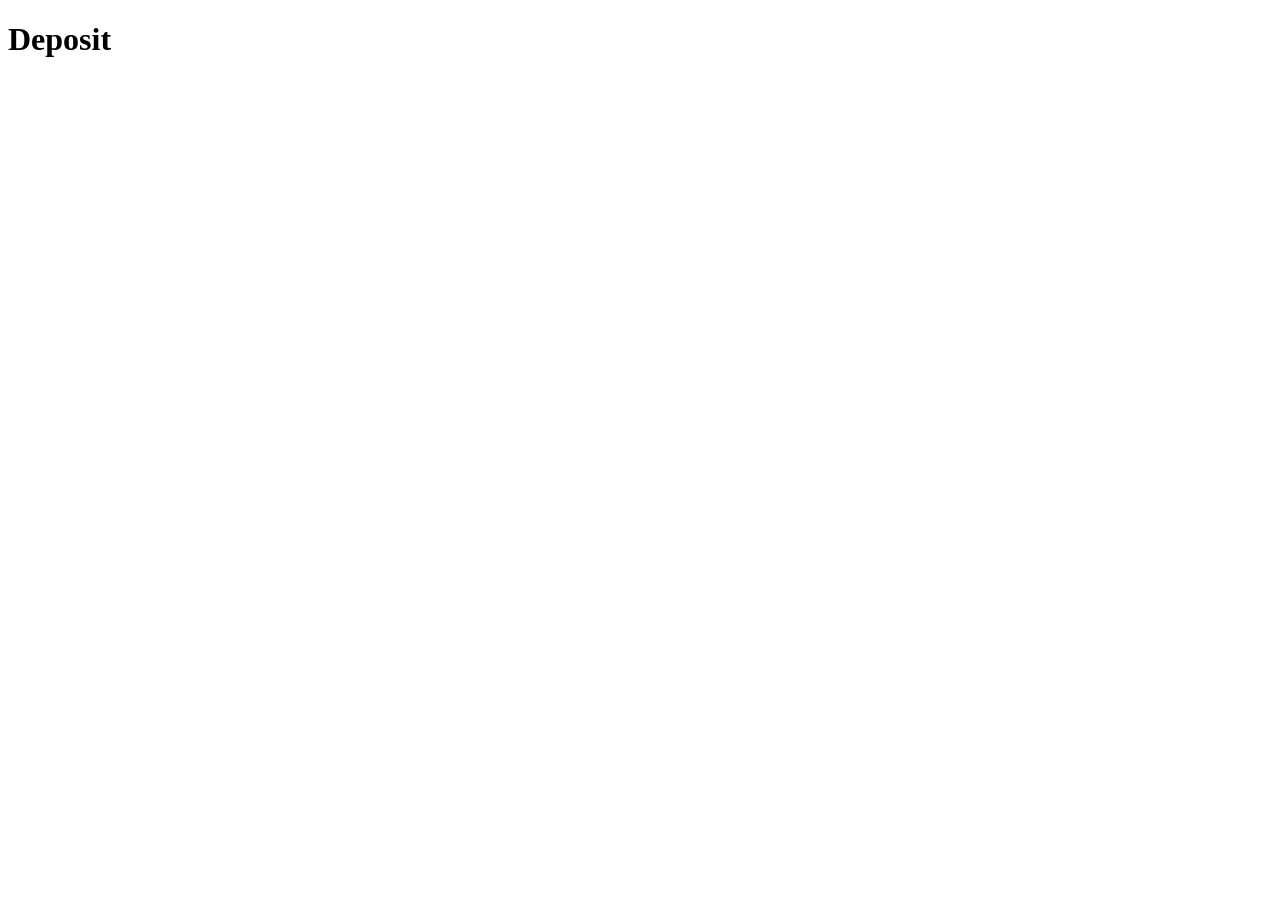
==== deposit.html @ eafd5151 "config branch" ====
<!DOCTYPE html>
<html lang="en">
<head>
    <meta charset="UTF-8">
    <meta name="viewport" content="width=device-width, initial-scale=1.0">
    <link ref="stylesheet" href="css\style.css">
    <title>Deposit</title>
</head>
<body>
    <header>
        <h1>Deposit</h1>
    </header>

    <main>
    <section>

    </section>

    </main>

    <footer>
        
    </footer>  
</body>
</html>
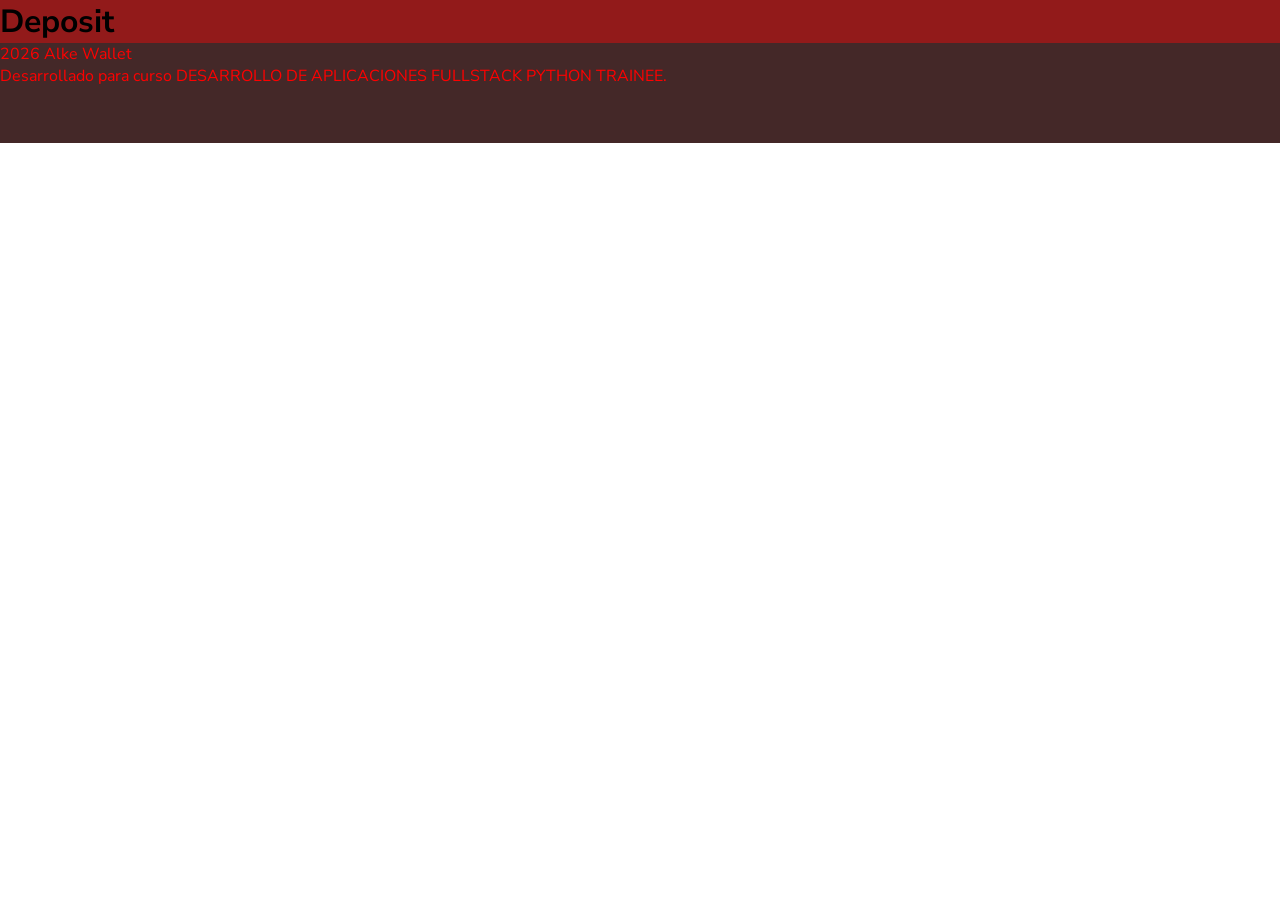
==== commit 06023f6c: "Fixed CSS link problem" ====
--- a/deposit.html
+++ b/deposit.html
@@ -3,7 +3,7 @@
 <head>
     <meta charset="UTF-8">
     <meta name="viewport" content="width=device-width, initial-scale=1.0">
-    <link ref="stylesheet" href="css\style.css">
+    <link rel="stylesheet" href="assets/css/style.css">
     <title>Deposit</title>
 </head>
 <body>
@@ -19,7 +19,10 @@
     </main>
 
     <footer>
-        
-    </footer>  
+    <div class="footer">
+    <p>2026 Alke Wallet</p>
+    <p> Desarrollado para curso DESARROLLO DE APLICACIONES FULLSTACK PYTHON TRAINEE.</p>
+    </div>
+    </footer>
 </body>
 </html>  
--- a/assets/css/style.css
+++ b/assets/css/style.css
@@ -0,0 +1,85 @@
+
+/*Tipografia*/
+@import url('https://fonts.googleapis.com/css2?family=Nunito+Sans:ital,opsz,wght@0,6..12,200..1000;1,6..12,200..1000&display=swap');
+
+/*Universal Reset*/
+* {
+    padding: 0;
+    margin: 0;
+    box-sizing: border-box;
+
+}
+
+/*selector de etiqueta */
+h1 {
+    background-color: rgb(146, 26, 26);
+    font-family: "Nunito Sans", sans-serif;
+} 
+
+h3 {
+    font-family: "Nunito Sans", sans-serif;
+}
+
+p {
+    font-family: "Nunito Sans", sans-serif;
+}
+
+.boton {
+    background-color: rgb(36, 56, 184);
+    color: rgb(235, 240, 255);
+    text-decoration: none;
+}
+
+
+.caja-boton {
+background-color: rgb(36, 56, 184);
+color: rgb(235, 240, 255);
+text-decoration: none;
+font-size: 1rem;
+padding: 10px;
+margin: 10px;
+border: 2px; 
+height: 50%;
+width: 40%;
+border-radius: 5px;
+}
+
+.caja-texto-seccion {
+background-color: rgb(43, 187, 55);
+padding: 10px;
+margin: 10px;
+border: 10px; 
+height: 50%;
+width: 95%;
+}
+
+.caja-seccion-menu {
+background-image: linear-gradient(to top, lightblue, rgb(90, 123, 255) );
+color: white;
+padding: 1px;
+margin: 50px;
+border: 5px solid rgb(51, 255, 0); 
+}
+
+.footer {
+background-color: rgb(68, 40, 40);
+height: 100px;
+width: 100%;
+}
+
+.parrafo{
+    font-family: "Roboto", sans-serif;
+}
+
+/* selector de clase */
+.parrafo_estilo_1{
+    color:rgb(35, 14, 60);
+}
+
+.parrafo_estilo_2{
+    color:blue;
+}
+
+p {
+color:red; 
+}
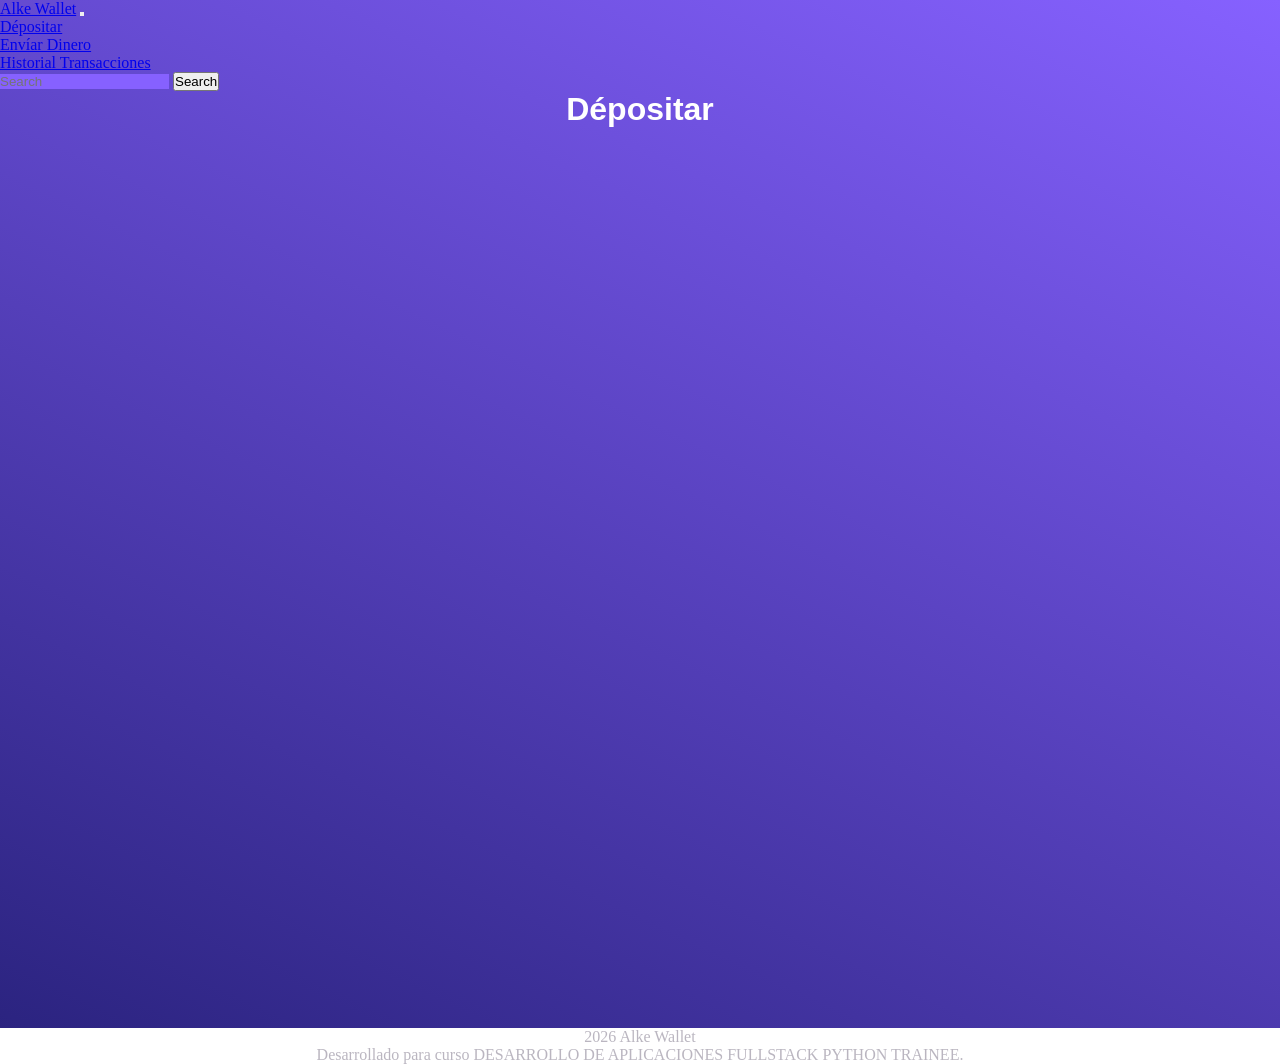
==== commit dc606562: "added nav bar, images and links" ====
--- a/deposit.html
+++ b/deposit.html
@@ -8,7 +8,38 @@
 </head>
 <body>
     <header>
-        <h1>Deposit</h1>
+    <header>
+        <nav class="navbar navbar-expand-lg bg-body-tertiary">
+            <div class="container-fluid">
+                <a class="navbar-brand" href="menu.html">Alke Wallet</a>
+                <button class="navbar-toggler" type="button" data-bs-toggle="collapse"
+                    data-bs-target="#navbarSupportedContent" aria-controls="navbarSupportedContent"
+                    aria-expanded="false" aria-label="Toggle navigation">
+                    <span class="navbar-toggler-icon"></span>
+                </button>
+                <div class="collapse navbar-collapse" id="navbarSupportedContent">
+                    <ul class="navbar-nav me-auto mb-2 mb-lg-0">
+                        <li class="nav-item">
+                            <a class="nav-link active" aria-current="page" href="deposit.html">Dépositar</a>
+                    </ul>
+                    <ul class="navbar-nav me-auto mb-2 mb-lg-0">
+                        <li class="nav-item">
+                            <a class="nav-link active" aria-current="page" href="sendmoney.html">Envíar Dinero</a>
+                    </ul>
+                    <ul class="navbar-nav me-auto mb-2 mb-lg-0">
+                        <li class="nav-item">
+                            <a class="nav-link active" aria-current="page" href="transactions.html">Historial Transacciones</a>
+                    </ul>
+
+                    <form class="d-flex" role="search">
+                        <input class="form-control me-2" type="search" placeholder="Search" aria-label="Search" />
+                        <button class="btn btn-outline-success" type="submit">Search</button>
+                    </form>
+                </div>
+            </div>
+        </nav>
+        <h1>Dépositar</h1>
+    </header>
     </header>
 
     <main>
--- a/assets/css/style.css
+++ b/assets/css/style.css
@@ -1,85 +1,72 @@
 
-/*Tipografia*/
-@import url('https://fonts.googleapis.com/css2?family=Nunito+Sans:ital,opsz,wght@0,6..12,200..1000;1,6..12,200..1000&display=swap');
-
-/*Universal Reset*/
 * {
     padding: 0;
     margin: 0;
     box-sizing: border-box;
-
 }
 
-/*selector de etiqueta */
-h1 {
-    background-color: rgb(146, 26, 26);
-    font-family: "Nunito Sans", sans-serif;
-} 
+:root{
+    --texto: rgb(255, 255, 255);
+}
 
-h3 {
+body{
+    
+    background-image: linear-gradient(25deg ,rgb(41, 34, 125), rgb(134, 97, 255));
+    color: var(--texto);
+}
+
+h1, h2, h3, h4, h5 ,h6 {
     font-family: "Nunito Sans", sans-serif;
 }
 
-p {
-    font-family: "Nunito Sans", sans-serif;
+.btn-primary{
+    background: rgb(134, 97, 255);
+    border: none;
+    transition: transform .5s;
 }
 
-.boton {
-    background-color: rgb(36, 56, 184);
-    color: rgb(235, 240, 255);
-    text-decoration: none;
+.form-control{
+    background-color:rgb(134, 97, 255);
+    border: none;
+}
+
+.btn-primary:hover{
+    transform: scale(1.015);
+    box-shadow: 0 0 10px rgba(0, 0, 0, 0.29);
+    border: none;
+}
+
+/* header */
+
+header h1{
+    text-align: center;
+    font-size: bold;
+}
+
+/* main */
+main{
+    height: 100vh;
+    display: flex;
+    justify-content: center;
+    align-items: center;
+}
+
+main .form h2 {
+    text-align: center;
+}
+
+main .form div button {
+    width: 100%;
 }
 
 
-.caja-boton {
-background-color: rgb(36, 56, 184);
-color: rgb(235, 240, 255);
-text-decoration: none;
-font-size: 1rem;
-padding: 10px;
-margin: 10px;
-border: 2px; 
-height: 50%;
-width: 40%;
-border-radius: 5px;
-}
-
-.caja-texto-seccion {
-background-color: rgb(43, 187, 55);
-padding: 10px;
-margin: 10px;
-border: 10px; 
-height: 50%;
-width: 95%;
-}
-
-.caja-seccion-menu {
-background-image: linear-gradient(to top, lightblue, rgb(90, 123, 255) );
-color: white;
-padding: 1px;
-margin: 50px;
-border: 5px solid rgb(51, 255, 0); 
+/* footer */
+footer p {
+    text-align: center;
+    color: rgba(16, 0, 39, 0.29);
 }
 
 .footer {
-background-color: rgb(68, 40, 40);
-height: 100px;
-width: 100%;
-}
-
-.parrafo{
-    font-family: "Roboto", sans-serif;
-}
-
-/* selector de clase */
-.parrafo_estilo_1{
-    color:rgb(35, 14, 60);
-}
-
-.parrafo_estilo_2{
-    color:blue;
-}
-
-p {
-color:red; 
+    background-color: white;
+    margin: 0px;
 }
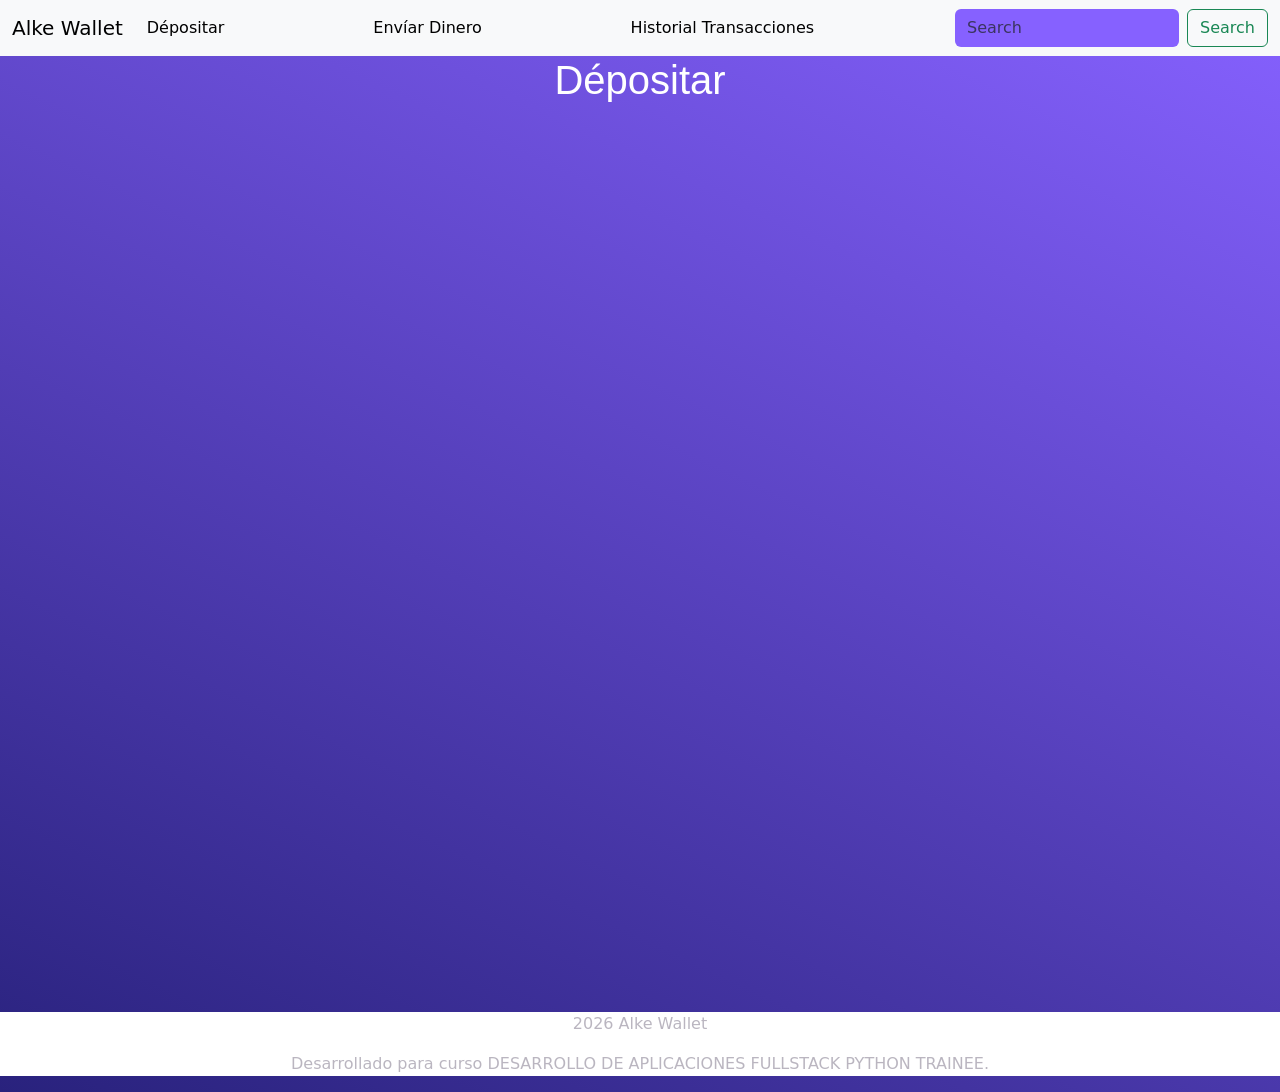
==== commit 4ba04dd3: "fixed nav bar issue" ====
--- a/deposit.html
+++ b/deposit.html
@@ -3,11 +3,13 @@
 <head>
     <meta charset="UTF-8">
     <meta name="viewport" content="width=device-width, initial-scale=1.0">
+    <title>Deposit | Alke Wallet</title>
+    <!--Bootstrap-->
+    <link href="https://cdn.jsdelivr.net/npm/bootstrap@5.3.8/dist/css/bootstrap.min.css" rel="stylesheet"
+        integrity="sha384-sRIl4kxILFvY47J16cr9ZwB07vP4J8+LH7qKQnuqkuIAvNWLzeN8tE5YBujZqJLB" crossorigin="anonymous">
     <link rel="stylesheet" href="assets/css/style.css">
-    <title>Deposit</title>
 </head>
 <body>
-    <header>
     <header>
         <nav class="navbar navbar-expand-lg bg-body-tertiary">
             <div class="container-fluid">
@@ -40,7 +42,6 @@
         </nav>
         <h1>Dépositar</h1>
     </header>
-    </header>
 
     <main>
     <section>
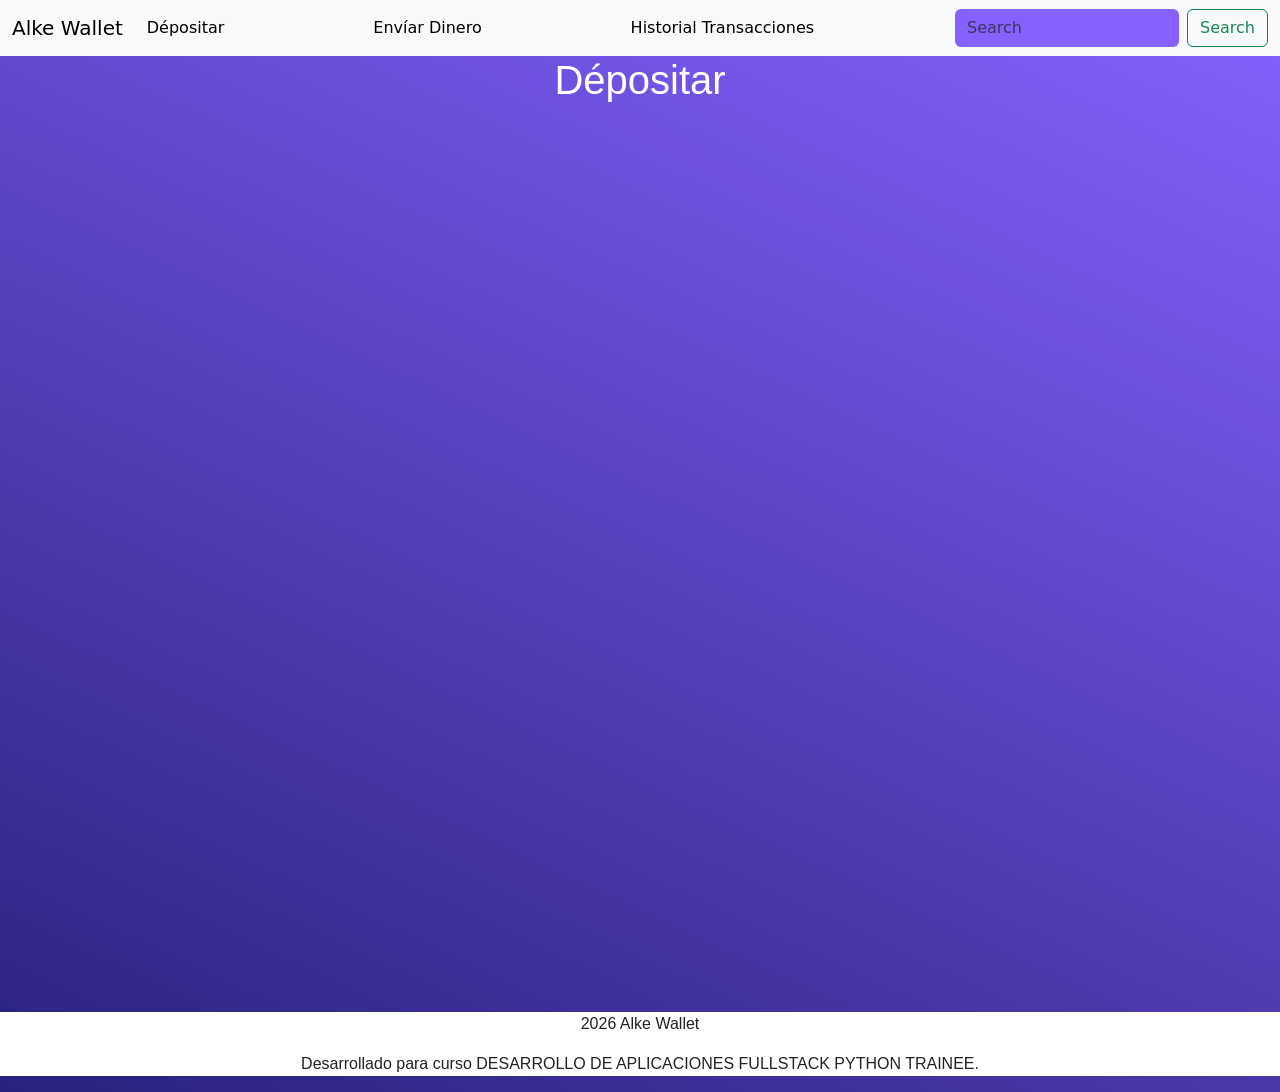
==== commit 88d89715: "fixed some menu issues" ====
--- a/deposit.html
+++ b/deposit.html
@@ -1,5 +1,5 @@
 <!DOCTYPE html>
-<html lang="en">
+<html lang="es">
 <head>
     <meta charset="UTF-8">
     <meta name="viewport" content="width=device-width, initial-scale=1.0">
--- a/assets/css/style.css
+++ b/assets/css/style.css
@@ -19,6 +19,12 @@
     font-family: "Nunito Sans", sans-serif;
 }
 
+p{
+font-family: "Nunito Sans", sans-serif;
+color: rgb(35, 35, 35);
+
+}
+
 .btn-primary{
     background: rgb(134, 97, 255);
     border: none;
@@ -36,12 +42,29 @@
     border: none;
 }
 
+
+.contenedor-main-menu-1{
+justify-content: center;
+background-color: rgb(36, 56, 184);
+
+}
+
+.contenedor-main-menu-2{
+background-color: rgb(167, 207, 23);
+padding: 10px;
+margin: 10px;
+border: 2px; 
+border-radius: 5px;
+width: 30%;
+}
+
 /* header */
 
 header h1{
     text-align: center;
     font-size: bold;
 }
+
 
 /* main */
 main{
@@ -59,14 +82,10 @@
     width: 100%;
 }
 
-
 /* footer */
-footer p {
-    text-align: center;
-    color: rgba(16, 0, 39, 0.29);
-}
 
 .footer {
+    text-align: center;
     background-color: white;
     margin: 0px;
 }
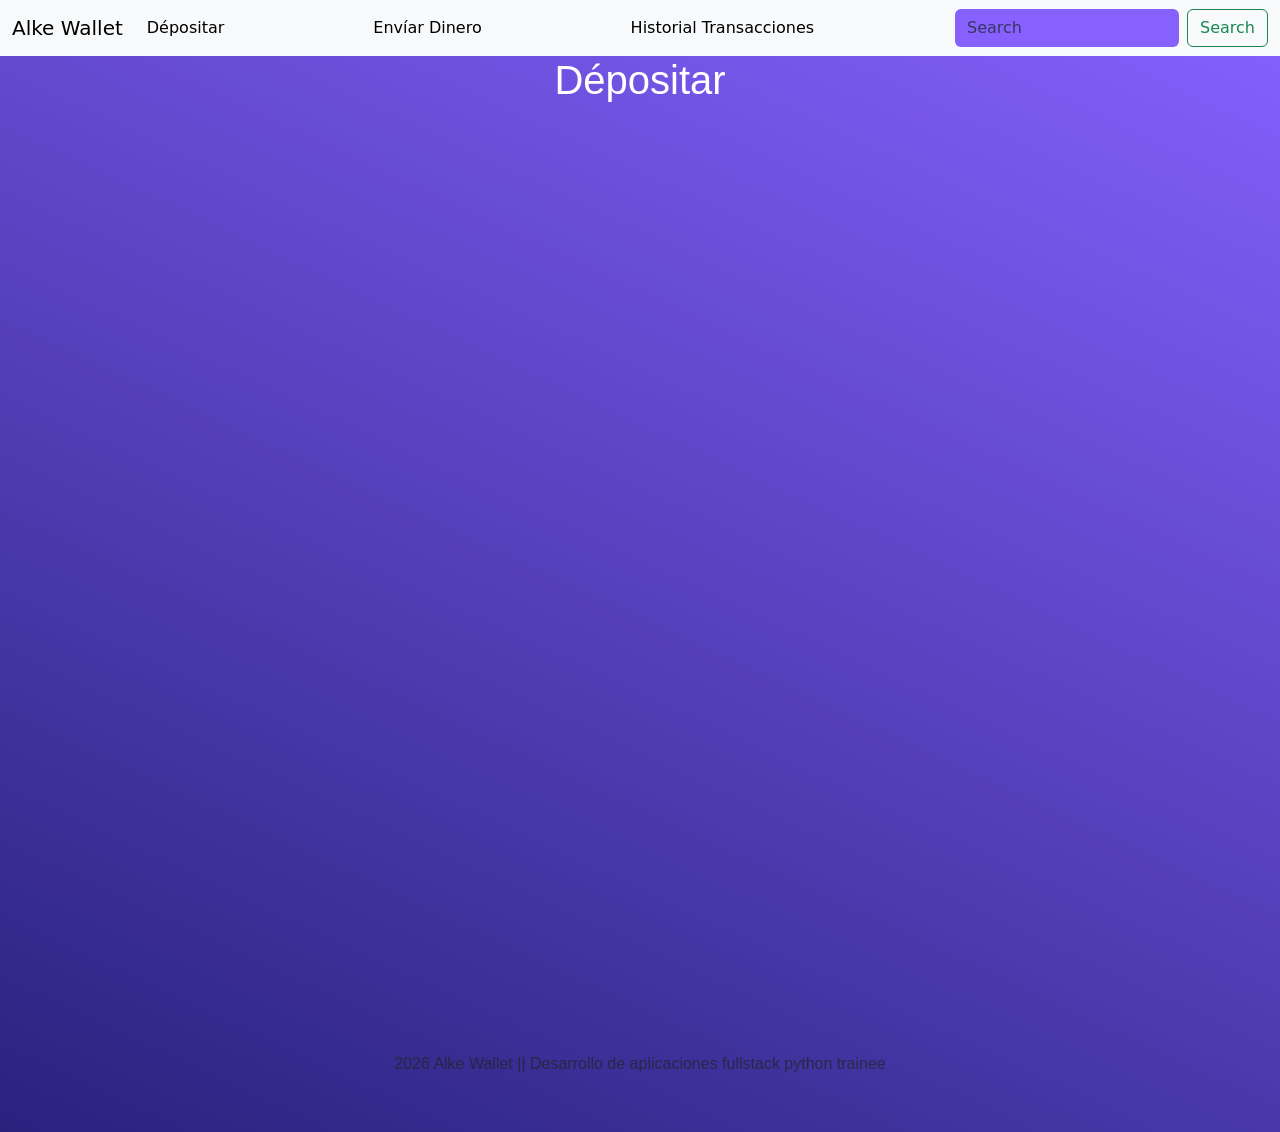
==== commit 51647692: "Clean Up - erased some extra files, changed footer" ====
--- a/deposit.html
+++ b/deposit.html
@@ -1,5 +1,6 @@
 <!DOCTYPE html>
 <html lang="es">
+
 <head>
     <meta charset="UTF-8">
     <meta name="viewport" content="width=device-width, initial-scale=1.0">
@@ -9,6 +10,7 @@
         integrity="sha384-sRIl4kxILFvY47J16cr9ZwB07vP4J8+LH7qKQnuqkuIAvNWLzeN8tE5YBujZqJLB" crossorigin="anonymous">
     <link rel="stylesheet" href="assets/css/style.css">
 </head>
+
 <body>
     <header>
         <nav class="navbar navbar-expand-lg bg-body-tertiary">
@@ -30,7 +32,8 @@
                     </ul>
                     <ul class="navbar-nav me-auto mb-2 mb-lg-0">
                         <li class="nav-item">
-                            <a class="nav-link active" aria-current="page" href="transactions.html">Historial Transacciones</a>
+                            <a class="nav-link active" aria-current="page" href="transactions.html">Historial
+                                Transacciones</a>
                     </ul>
 
                     <form class="d-flex" role="search">
@@ -44,17 +47,17 @@
     </header>
 
     <main>
-    <section>
+        <section>
 
-    </section>
+        </section>
 
     </main>
+    <div class="container">
+        <footer class="py-3 my-4">
+            <p class="text-center text-body-secondary">2026 Alke Wallet || Desarrollo de aplicaciones fullstack python trainee </p>
+        </footer>
+    </div>
 
-    <footer>
-    <div class="footer">
-    <p>2026 Alke Wallet</p>
-    <p> Desarrollado para curso DESARROLLO DE APLICACIONES FULLSTACK PYTHON TRAINEE.</p>
-    </div>
-    </footer>
 </body>
-</html>  +
+</html>
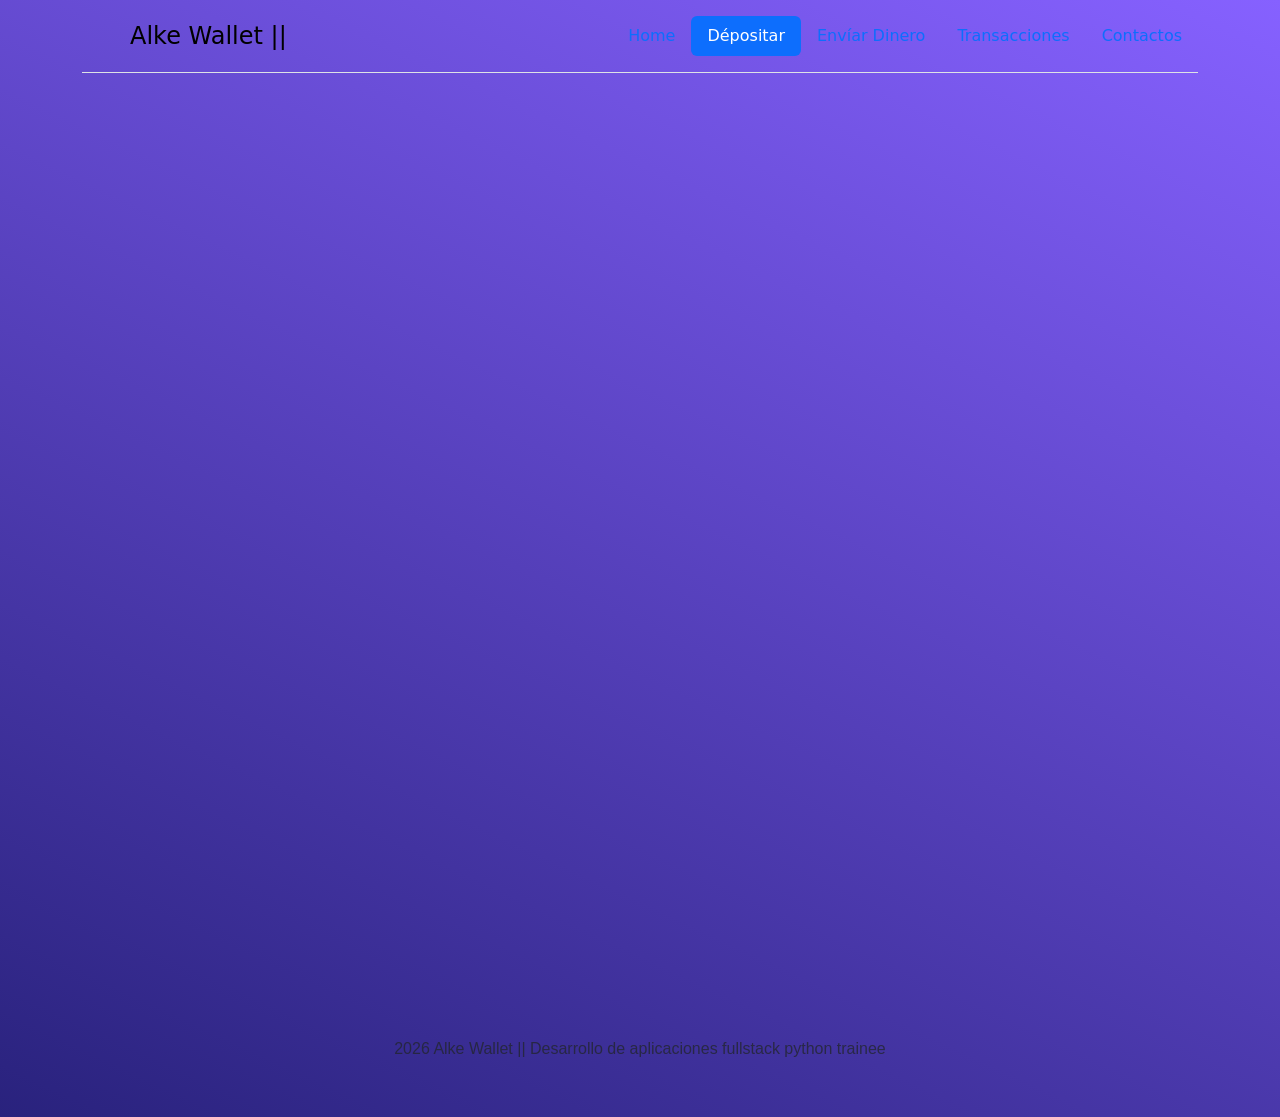
==== commit 79c5b224: "changed navbarf" ====
--- a/deposit.html
+++ b/deposit.html
@@ -12,39 +12,23 @@
 </head>
 
 <body>
-    <header>
-        <nav class="navbar navbar-expand-lg bg-body-tertiary">
-            <div class="container-fluid">
-                <a class="navbar-brand" href="menu.html">Alke Wallet</a>
-                <button class="navbar-toggler" type="button" data-bs-toggle="collapse"
-                    data-bs-target="#navbarSupportedContent" aria-controls="navbarSupportedContent"
-                    aria-expanded="false" aria-label="Toggle navigation">
-                    <span class="navbar-toggler-icon"></span>
-                </button>
-                <div class="collapse navbar-collapse" id="navbarSupportedContent">
-                    <ul class="navbar-nav me-auto mb-2 mb-lg-0">
-                        <li class="nav-item">
-                            <a class="nav-link active" aria-current="page" href="deposit.html">Dépositar</a>
-                    </ul>
-                    <ul class="navbar-nav me-auto mb-2 mb-lg-0">
-                        <li class="nav-item">
-                            <a class="nav-link active" aria-current="page" href="sendmoney.html">Envíar Dinero</a>
-                    </ul>
-                    <ul class="navbar-nav me-auto mb-2 mb-lg-0">
-                        <li class="nav-item">
-                            <a class="nav-link active" aria-current="page" href="transactions.html">Historial
-                                Transacciones</a>
-                    </ul>
-
-                    <form class="d-flex" role="search">
-                        <input class="form-control me-2" type="search" placeholder="Search" aria-label="Search" />
-                        <button class="btn btn-outline-success" type="submit">Search</button>
-                    </form>
-                </div>
-            </div>
-        </nav>
-        <h1>Dépositar</h1>
-    </header>
+<!--Nav - INICIO -->
+    <div class="container">
+        <header class="d-flex flex-wrap justify-content-center py-3 mb-4 border-bottom"> <a href="/"
+                class="d-flex align-items-center mb-3 mb-md-0 me-md-auto link-body-emphasis text-decoration-none">
+                <svg class="bi me-2" width="40" height="32" aria-hidden="true">
+                    <use xlink:href="#bootstrap"></use>
+                </svg> <span class="fs-4">Alke Wallet ||</span> </a>
+            <ul class="nav nav-pills">
+                <li class="nav-item"><a href="menu.html" class="nav-link">Home</a></li>
+                <li class="nav-item"><a href="deposit.html" class="nav-link active" aria-current="page">Dépositar</a></li>
+                <li class="nav-item"><a href="sendmoney.html" class="nav-link">Envíar Dinero</a></li>
+                <li class="nav-item"><a href="transactions.html" class="nav-link">Transacciones</a></li>
+                <li class="nav-item"><a href="#" class="nav-link">Contactos</a></li>
+            </ul>
+        </header>
+    </div>
+<!--Nav - FIN-->
 
     <main>
         <section>
@@ -52,6 +36,7 @@
         </section>
 
     </main>
+    <!--Footer-->
     <div class="container">
         <footer class="py-3 my-4">
             <p class="text-center text-body-secondary">2026 Alke Wallet || Desarrollo de aplicaciones fullstack python trainee </p>
